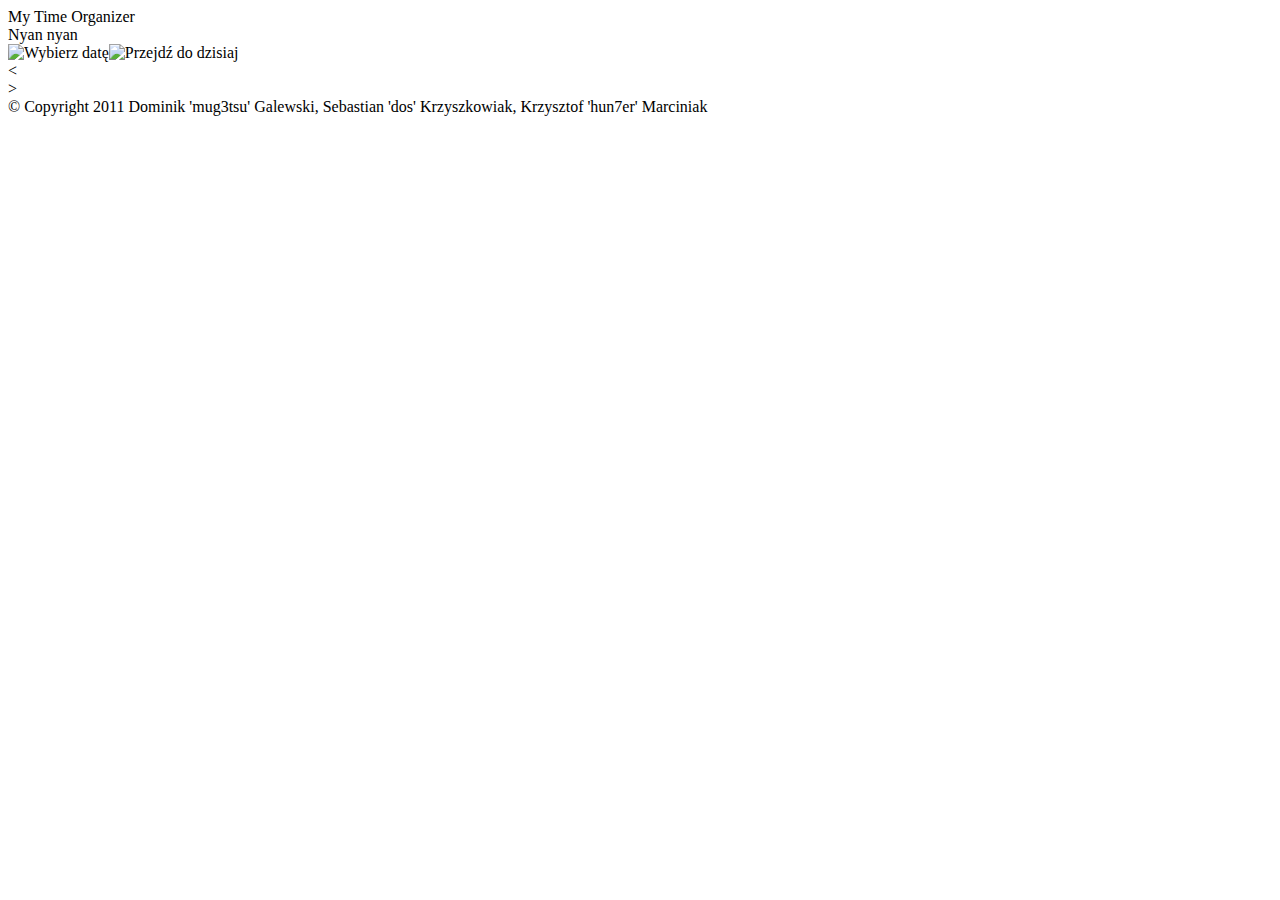
==== index.html @ 65e3ea46 "dodane tlumaczenia via i18n" ====
<!DOCTYPE html>
<!--
/* [?] My Time Organizer @ Google Apps Hackathon 12.11.2011 (11/12/2011)
 * [+] Authors: 
 * - Dominik Galewski (mug3tsu)
 * - Sebastian Krzyszkowiak (dos)
 * - Krzysztof Marciniak (hun7er)
 * [!] [alphabetical order]
 */
-->
<html>
	<head>
		<meta charset="utf-8">
		<title>My Time Organizer</title>
		<link rel="stylesheet" href="css/reset.css" type="text/css" />
		<link rel="stylesheet" href="css/style.css" type="text/css" />
		<link rel="stylesheet" href="css/tutorial.css" type="text/css" />

		<link rel="stylesheet" id="uicolorscss" href="css/colors/blue.css" type="text/css" />

		<link rel="stylesheet" href="css/colorpicker.css" type="text/css" />
		<link rel="stylesheet" href="css/datepicker.css" type="text/css" />
		<script type="text/javascript" src="js/jquery-1.7.js"></script>
		<script type="text/javascript" src="js/jquery-css-transform.js"></script>
		<script type="text/javascript" src="js/jquery-animate-css-rotate-scale.js"></script>
		<script type="text/javascript" src="js/jquery.animate-shadow.js"></script>
		<script type="text/javascript" src="js/colorpicker.js"></script>
		<script type="text/javascript" src="js/datepicker.js"></script>
		<script type="text/javascript" src="js/moment.min.js"></script>
		<script type="text/javascript" src="js/tutorial.js"></script>
		<script type="text/javascript" src="js/configuration.js"></script>
		<script type="text/javascript" src="js/script.js"></script>
</head>
<body>
		<div id="event_edit_panel" class="helper" style="display: none;">
			<textarea id="event_desc_txt" style="max-width: 100%" placeholder="Opis wydarzenia..."></textarea>
			<form id="event_edit_form">
			<div style="display: table; width: 100%; text-align: left;">
				<div style="display: table-row;">
					<div style="display: table-cell;">
						Start (hh:mm):
					</div>
					<div style="display: table-cell; padding-left: 10px">
						<input type="time" required name="" id="event_time_start" value="" class="input_text"/>
					</div>
				</div>
				<div style="display: table-row;">	
					<div style="display: table-cell;">
						Koniec (hh:mm):
					</div>
					<div style="display: table-cell; padding-left: 10px">
						<input type="time" name="" id="event_time_end" value="" class="input_text"/>
					</div>
				</div>
				<!--
				It will be available soon, really. But the deadline's too soon :<
				Here, have some nice music instead ATM:
					http://www.youtube.com/watch?v=5-b7mDdSt3M
				;-)
				-->
				
				<!--<div style="display: table-row;">
					<div style="display: table-cell;">
						Powtarzaj:
					</div>
					<div style="display: table-cell; padding-left: 10px">
						<select id="repeat">
							<option><script type="text/javascript">document.write(chrome.i18n.getMessage("never"));</script></option>
							<option><script type="text/javascript">document.write(chrome.i18n.getMessage("everyday"));</script></option>
							<option><script type="text/javascript">document.write(chrome.i18n.getMessage("everyweek"));</script></option>
							<option><script type="text/javascript">document.write(chrome.i18n.getMessage("everymonth"));</script></option>
							<option><script type="text/javascript">document.write(chrome.i18n.getMessage("everyyear"));</script></option>
						</select>
					</div>
				</div> -->
				<div style="display: table-row;">
					<div style="display: table-cell;">
						<script type="text/javascript">document.write(chrome.i18n.getMessage("remind"));</script> 
					</div>
					<div style="display: table-cell; padding-left: 10px">
						<select id="notify">
							<option><script type="text/javascript">document.write(chrome.i18n.getMessage("never"));</script></option>
							<option><script type="text/javascript">document.write(chrome.i18n.getMessage("5min"));</script></option>
							<option><script type="text/javascript">document.write(chrome.i18n.getMessage("10min"));</script></option>
							<option><script type="text/javascript">document.write(chrome.i18n.getMessage("30min"));</script></option>
							<option><script type="text/javascript">document.write(chrome.i18n.getMessage("1hour"));</script></option>
						</select>
					</div>
				</div>
			</div>
			<script type='text/javascript'>document.write('<input type="button" id="cancel" value="'+chrome.i18n.getMessage('cancel')+'"/>');</script>
			<script type='text/javascript'>document.write('<input type="submit" id="editt" value="'+chrome.i18n.getMessage('zastosuj')+'"/>');</script>
			</form>
		</div>
		<!-- items that can be dropped onto the table -->
		<header>
			<div id="logo">My Time Organizer</div>

			<div id="right_panel">
				<div id="add_panel">
					<div id="event_icon" draggable="true">
					</div>
					<div id="task_icon" draggable="true">
					</div>
					<div id="note_icon" draggable="true">
					</div>
				</div>
				<div id="buttons_panel">
					<div id="view_btn" alt="Przełącz widok"></div>

					<div id="conf_btn" alt="Konfiguracja"></div>
				
					<div id="help_btn" alt="Pomoc"></div>

					<div id="info_panel"><span>Nyan nyan</span><div><img src="icons/week.png" title="Wybierz datę" class="week"/><img src="icons/today.png" title="Przejdź do dzisiaj" class="today"/></div></div>
				</div>
			</div>
		</header>

		<div id="left_arrow">&lt;</div>
		<div id="right_arrow">&gt;</div>

		<!-- main table starts here -->
		<div id="border_table">
			<div id="inner_table_month"></div>
			<div id="inner_table_full">
				<div id="inner_table_left"></div>
				<div id="inner_table_center"></div>
				<div id="inner_table_right"></div>
				<!-- days -->
			</div>
		</div>
		<!-- main table ends here -->

		<div id="helper" class="helper"></div>

		<footer>
			&copy; Copyright 2011 Dominik 'mug3tsu' Galewski, Sebastian 'dos' Krzyszkowiak, Krzysztof 'hun7er' Marciniak
		</footer>
<div id="tutorialHighlight">
<div class="hack"></div>
</div>

</body>
</html>
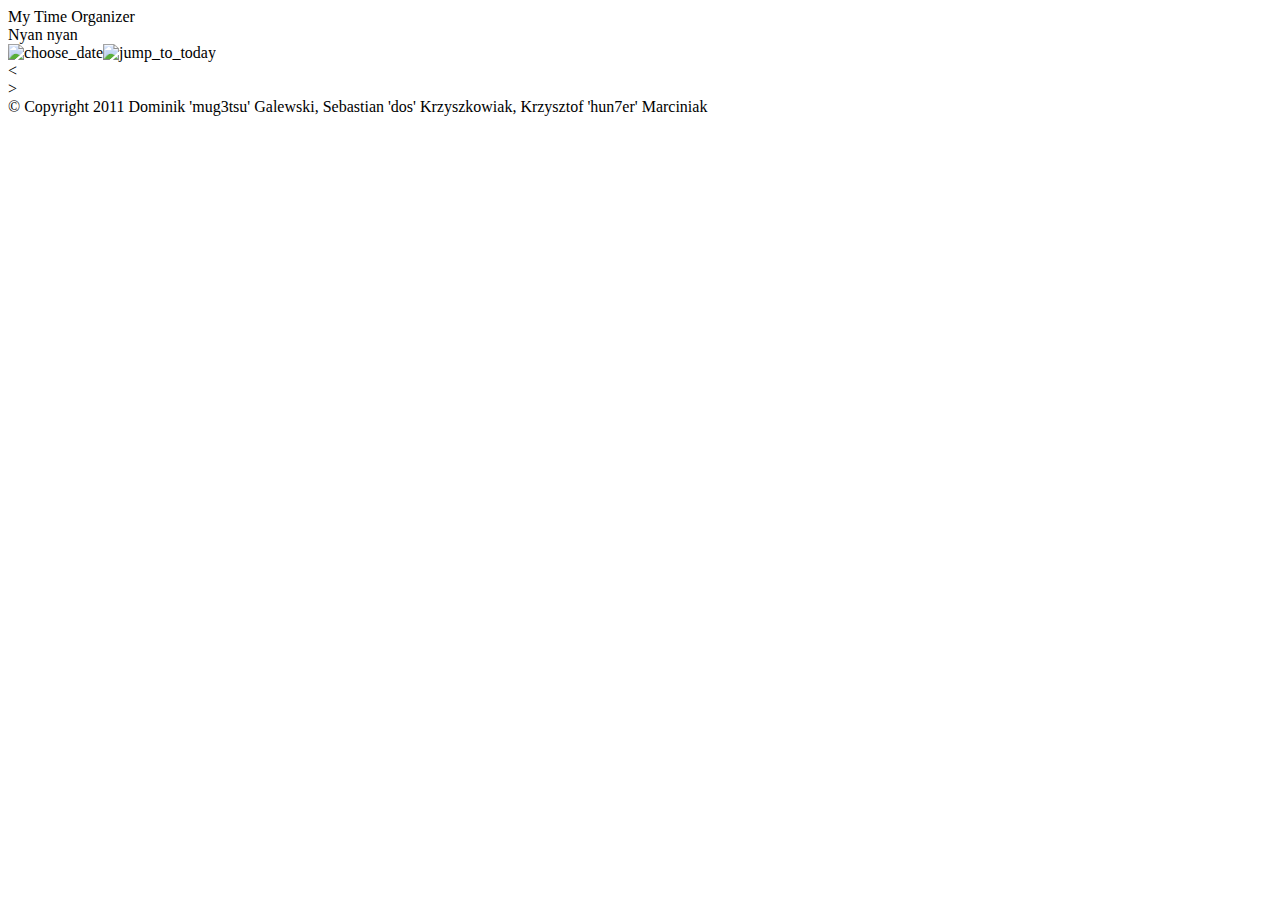
==== commit 9a0d5f31: "document.write????/ *SPANK SPANK SPANK!!!1*" ====
--- a/index.html
+++ b/index.html
@@ -30,23 +30,32 @@
 		<script type="text/javascript" src="js/tutorial.js"></script>
 		<script type="text/javascript" src="js/configuration.js"></script>
 		<script type="text/javascript" src="js/script.js"></script>
-</head>
-<body>
-		<div id="event_edit_panel" class="helper" style="display: none;">
+		<script type="text/javascript">
+			var _gaq = _gaq || [];
+			_gaq.push(['_setAccount', 'UA-27242070-2']);
+			_gaq.push(['_trackPageview']);
+
+			(function() {
+				var ga = document.createElement('script'); ga.type = 'text/javascript'; ga.async = true;
+				ga.src = 'https://ssl.google-analytics.com/ga.js';
+				var s = document.getElementsByTagName('script')[0]; s.parentNode.insertBefore(ga, s);
+			})();
+		</script>
+	</head>
+	<body>
+		<div id="event_edit_panel" class="helper" style="display: none;"> <!-- event_descr -->
 			<textarea id="event_desc_txt" style="max-width: 100%" placeholder="Opis wydarzenia..."></textarea>
 			<form id="event_edit_form">
 			<div style="display: table; width: 100%; text-align: left;">
 				<div style="display: table-row;">
-					<div style="display: table-cell;">
-						Start (hh:mm):
+					<div style="display: table-cell;" id="form_start_time">
 					</div>
 					<div style="display: table-cell; padding-left: 10px">
 						<input type="time" required name="" id="event_time_start" value="" class="input_text"/>
 					</div>
 				</div>
 				<div style="display: table-row;">	
-					<div style="display: table-cell;">
-						Koniec (hh:mm):
+					<div style="display: table-cell;" id="form_end_time">
 					</div>
 					<div style="display: table-cell; padding-left: 10px">
 						<input type="time" name="" id="event_time_end" value="" class="input_text"/>
@@ -57,6 +66,8 @@
 				Here, have some nice music instead ATM:
 					http://www.youtube.com/watch?v=5-b7mDdSt3M
 				;-)
+				
+				//edit: well, I guess it'll be available. Someday.
 				-->
 				
 				<!--<div style="display: table-row;">
@@ -74,22 +85,21 @@
 					</div>
 				</div> -->
 				<div style="display: table-row;">
-					<div style="display: table-cell;">
-						<script type="text/javascript">document.write(chrome.i18n.getMessage("remind"));</script> 
+					<div style="display: table-cell;" id="form_remind">
 					</div>
 					<div style="display: table-cell; padding-left: 10px">
 						<select id="notify">
-							<option><script type="text/javascript">document.write(chrome.i18n.getMessage("never"));</script></option>
-							<option><script type="text/javascript">document.write(chrome.i18n.getMessage("5min"));</script></option>
-							<option><script type="text/javascript">document.write(chrome.i18n.getMessage("10min"));</script></option>
-							<option><script type="text/javascript">document.write(chrome.i18n.getMessage("30min"));</script></option>
-							<option><script type="text/javascript">document.write(chrome.i18n.getMessage("1hour"));</script></option>
+							<option id="form_never"></option>
+							<option id="form_5min"></option>
+							<option id="form_10min"></option>
+							<option id="form_30min"></option>
+							<option id="form_1hour"></option>
 						</select>
 					</div>
 				</div>
 			</div>
-			<script type='text/javascript'>document.write('<input type="button" id="cancel" value="'+chrome.i18n.getMessage('cancel')+'"/>');</script>
-			<script type='text/javascript'>document.write('<input type="submit" id="editt" value="'+chrome.i18n.getMessage('zastosuj')+'"/>');</script>
+			<input type="button" id="cancel" value="anuluj"/>
+			<input type="submit" id="editt" value="zastosuj"/>
 			</form>
 		</div>
 		<!-- items that can be dropped onto the table -->
@@ -106,13 +116,13 @@
 					</div>
 				</div>
 				<div id="buttons_panel">
-					<div id="view_btn" alt="Przełącz widok"></div>
+					<div id="view_btn" alt="icon1"></div>
 
-					<div id="conf_btn" alt="Konfiguracja"></div>
-				
-					<div id="help_btn" alt="Pomoc"></div>
+					<div id="conf_btn" alt="icon2"></div>
+					
+					<div id="help_btn" alt="icon3"></div>
 
-					<div id="info_panel"><span>Nyan nyan</span><div><img src="icons/week.png" title="Wybierz datę" class="week"/><img src="icons/today.png" title="Przejdź do dzisiaj" class="today"/></div></div>
+					<div id="info_panel"><span>Nyan nyan</span><div><img src="icons/week.png" title="choose_date" id="choose_date" class="week"/><img src="icons/today.png" title="jump_to_today" id="jump_to_today" class="today"/></div></div>
 				</div>
 			</div>
 		</header>
@@ -132,14 +142,9 @@
 		</div>
 		<!-- main table ends here -->
 
-		<div id="helper" class="helper"></div>
-
 		<footer>
 			&copy; Copyright 2011 Dominik 'mug3tsu' Galewski, Sebastian 'dos' Krzyszkowiak, Krzysztof 'hun7er' Marciniak
 		</footer>
-<div id="tutorialHighlight">
-<div class="hack"></div>
-</div>
 
-</body>
+	</body>
 </html>
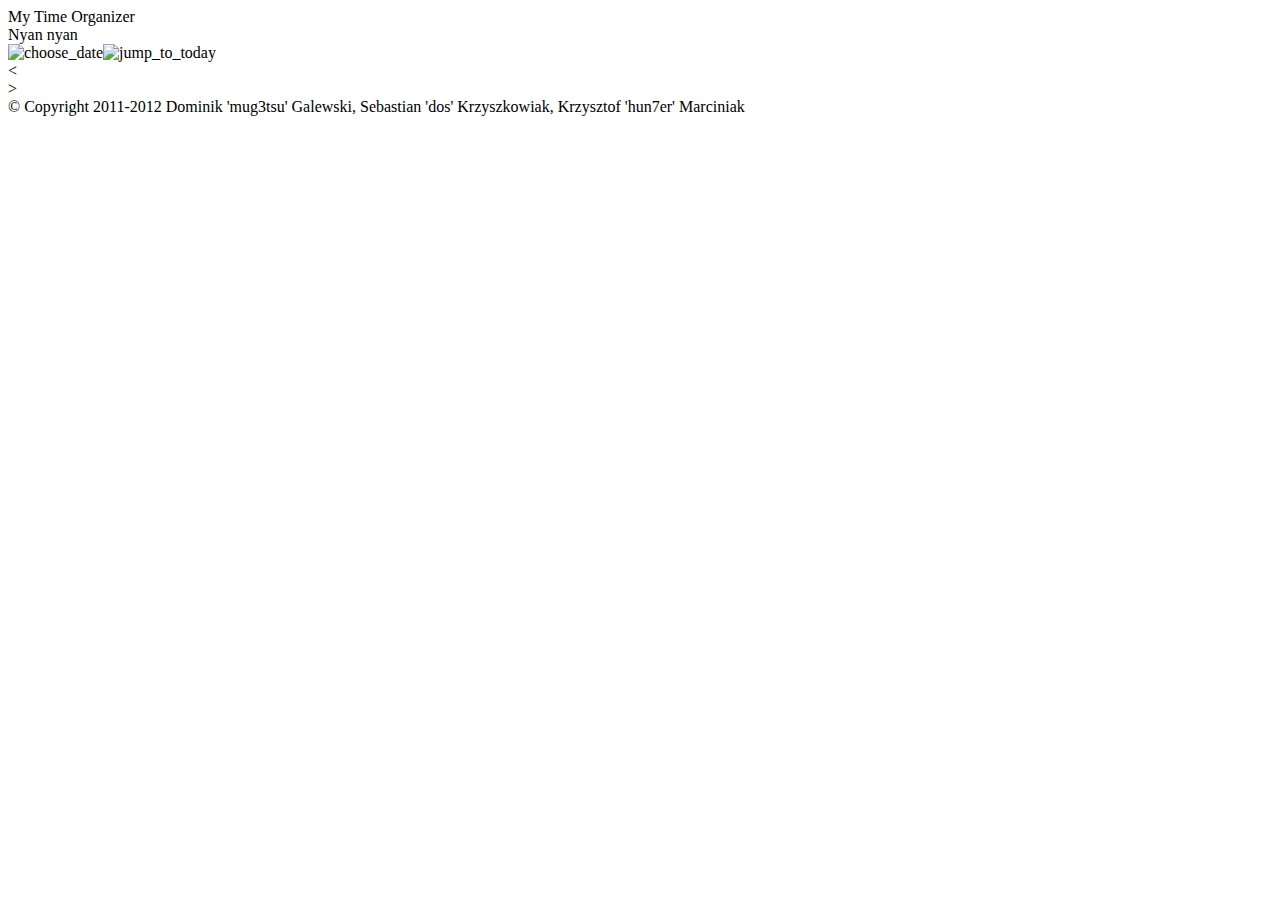
==== commit be93b0a1: "fixed notify setting in event editor" ====
--- a/index.html
+++ b/index.html
@@ -89,11 +89,11 @@
 					</div>
 					<div style="display: table-cell; padding-left: 10px">
 						<select id="notify">
-							<option id="form_never"></option>
-							<option id="form_5min"></option>
-							<option id="form_10min"></option>
-							<option id="form_30min"></option>
-							<option id="form_1hour"></option>
+							<option id="form_never" value="-1"></option>
+							<option id="form_5min" value="5"></option>
+							<option id="form_10min" value="10"></option>
+							<option id="form_30min" value="30"></option>
+							<option id="form_1hour" value="60"></option>
 						</select>
 					</div>
 				</div>
@@ -143,7 +143,7 @@
 		<!-- main table ends here -->
 
 		<footer>
-			&copy; Copyright 2011 Dominik 'mug3tsu' Galewski, Sebastian 'dos' Krzyszkowiak, Krzysztof 'hun7er' Marciniak
+			&copy; Copyright 2011-2012 Dominik 'mug3tsu' Galewski, Sebastian 'dos' Krzyszkowiak, Krzysztof 'hun7er' Marciniak
 		</footer>
 
 	</body>
